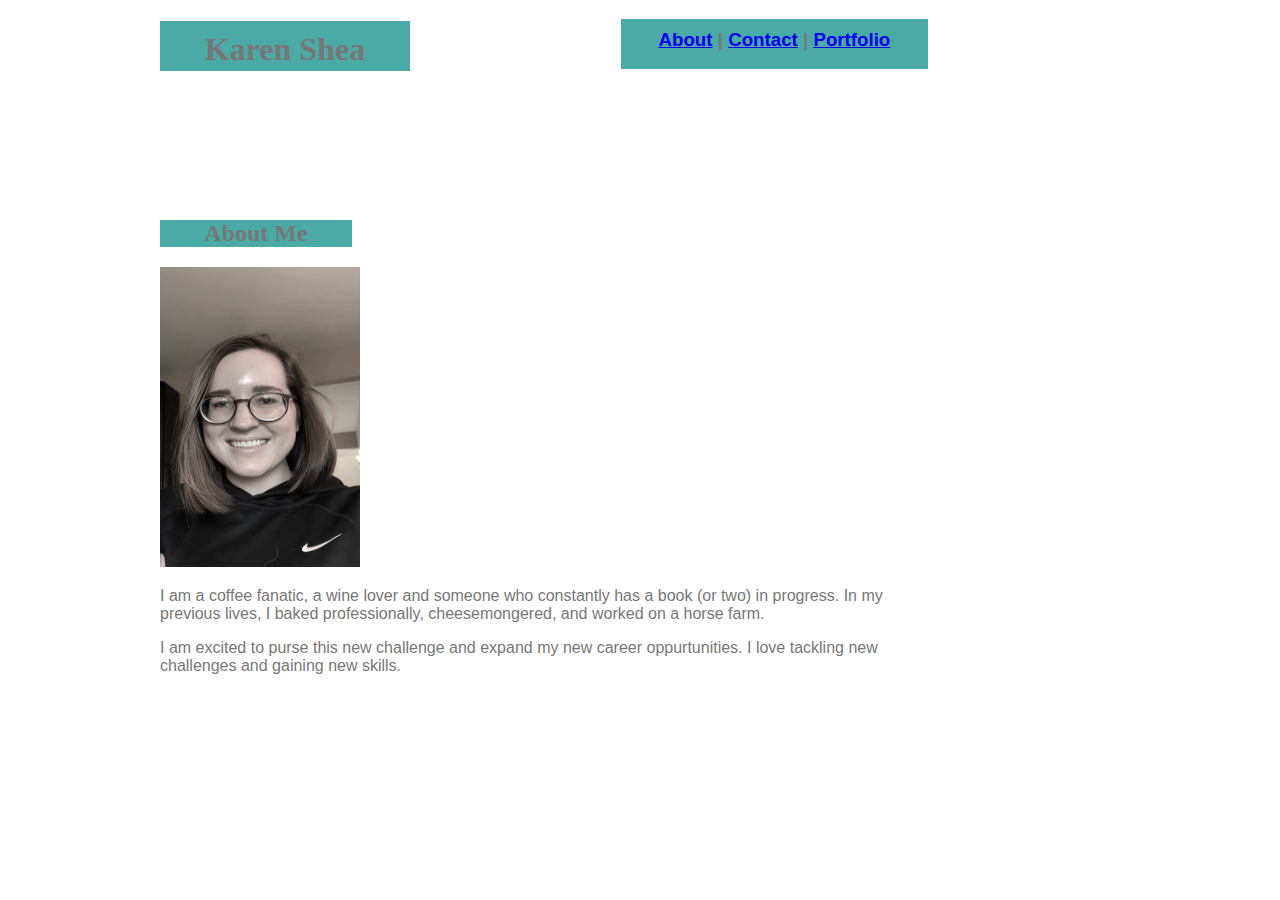
==== index.html @ fb951e01 "css/html updates" ====
<!DOCTYPE html>
<html>

<head>
    <meta charset="utf-8" />
    <meta http-equiv="X-UA-Compatible" content="IE=edge">
    <title>Karen Shea</title>
    <meta name="viewport" content="width=device-width, initial-scale=1">
    <link rel="stylesheet" href="assets/css/style.css">
    <script src="main.js"></script>

    <div class="header">
        <h1>Karen Shea</h1>
        <h3><a href="index.html" target="_self"> About</a> | <a href="contact.html" target="_blank"> Contact</a> | <a href="portfolio.html" target="_blank">Portfolio</a></h3>
    </div>
    
</head>

<div class="clearfix"></div>

<body style="background-image: /images/tiny-squares.jpg('tiny_squares')">
    <div id=h2>
        <h2>About Me</h2>
    </div>
    <img src="/images/IMG_5543.jpeg" alt="Profile Pic" style="width:200px;height:300px;">
        <div id="aboutme">
            <p>
                I am a coffee fanatic, a wine lover and someone who constantly has a book (or two) in progress. In my previous lives, I baked professionally, cheesemongered, and worked on a horse farm. 
            </p>
            <p>
                I am excited to purse this new challenge and expand my new career oppurtunities. I love tackling new challenges and gaining new skills. 
            </p>
        </div>
    
</body>
</html>
---- assets/css/style.css ----
*{
    box-sizing: border-box;
}

.header{
    height: 200px;
    width: 80%;

}

h1{
    font-family: 'Georgia', Times, Times New Roman, serif;
    height: 50px;
    width: 250px;
    padding: 10px;
    background: #ffffff;
    background-color:#4aaaa5;
    border-color: #cccccc;
    float: left;
    text-align: center;
}

h3{
    font-family: 'Arial', 'Helvetica Neue', Helvetica, sans-serif;
    background-color:#4aaaa5;
    float: right;
    height: 50px;
    width: 40%;
    padding: 10px;
    text-align: center;
}

#h2{
    font-family: 'Georgia', Times, Times New Roman, serif;
    background-color: #4aaaa5;
    width: 20%;
    text-align: center;
}

body{
    font-family: 'Arial', 'Helvetica Neue', Helvetica, sans-serif;
    color: #777;
    border-color: #dddddd;
    border: 10px;
    margin: 0 auto;
    width: 960px;
}

#aboutme{
    width: 80%;

}

.clearfix::after {
    content: "";
    clear: both;
    display: table;
}
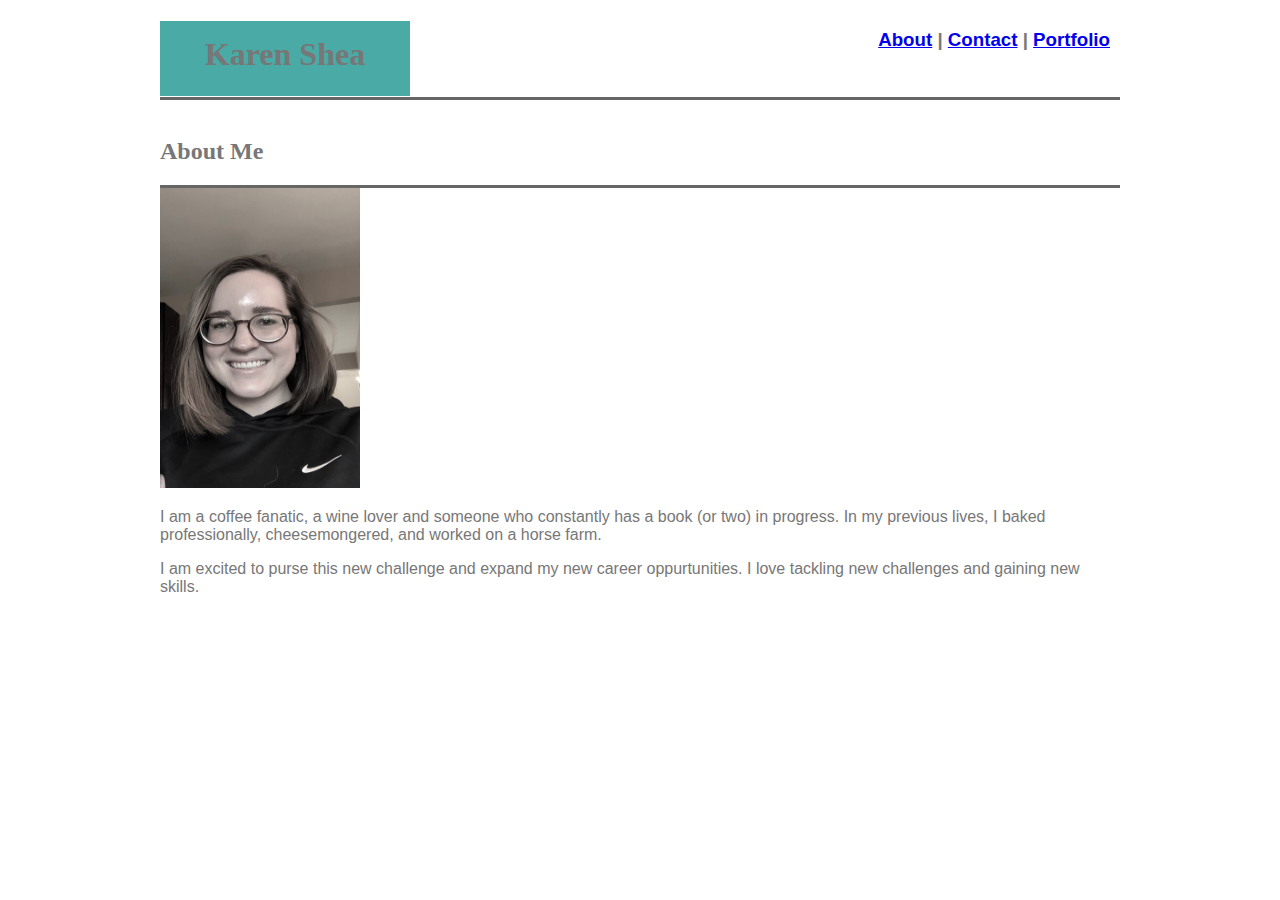
==== commit 4f8beb38: "css index.html changes" ====
--- a/index.html
+++ b/index.html
@@ -18,7 +18,7 @@
 
 <div class="clearfix"></div>
 
-<body style="background-image: /images/tiny-squares.jpg('tiny_squares')">
+<body style="background-image:/images/tiny-squares.jpg('tiny_squares')">
     <div id=h2>
         <h2>About Me</h2>
     </div>
--- a/assets/css/style.css
+++ b/assets/css/style.css
@@ -3,38 +3,39 @@
 }
 
 .header{
-    height: 200px;
-    width: 80%;
-
+    height: 100px;
+    width: 100%;
+    border-bottom-style: solid;
+    border-bottom-color: #666666;
 }
 
 h1{
     font-family: 'Georgia', Times, Times New Roman, serif;
-    height: 50px;
+    height: 75px;
     width: 250px;
-    padding: 10px;
+    padding: 15px;
     background: #ffffff;
     background-color:#4aaaa5;
     border-color: #cccccc;
     float: left;
-    text-align: center;
+    text-align: center;   
 }
 
 h3{
     font-family: 'Arial', 'Helvetica Neue', Helvetica, sans-serif;
-    background-color:#4aaaa5;
+    background-color: #ffffff;
     float: right;
-    height: 50px;
-    width: 40%;
     padding: 10px;
     text-align: center;
 }
 
 #h2{
     font-family: 'Georgia', Times, Times New Roman, serif;
-    background-color: #4aaaa5;
-    width: 20%;
-    text-align: center;
+    background-color: #ffffff;
+    width: 100%;
+    text-align: left;
+    border-bottom-style: solid;
+    border-bottom-color: #666666;
 }
 
 body{
@@ -47,8 +48,7 @@
 }
 
 #aboutme{
-    width: 80%;
-
+    font-family: 'Arial', 'Helvetica Neue', Helvetica, sans-serif;
 }
 
 .clearfix::after {
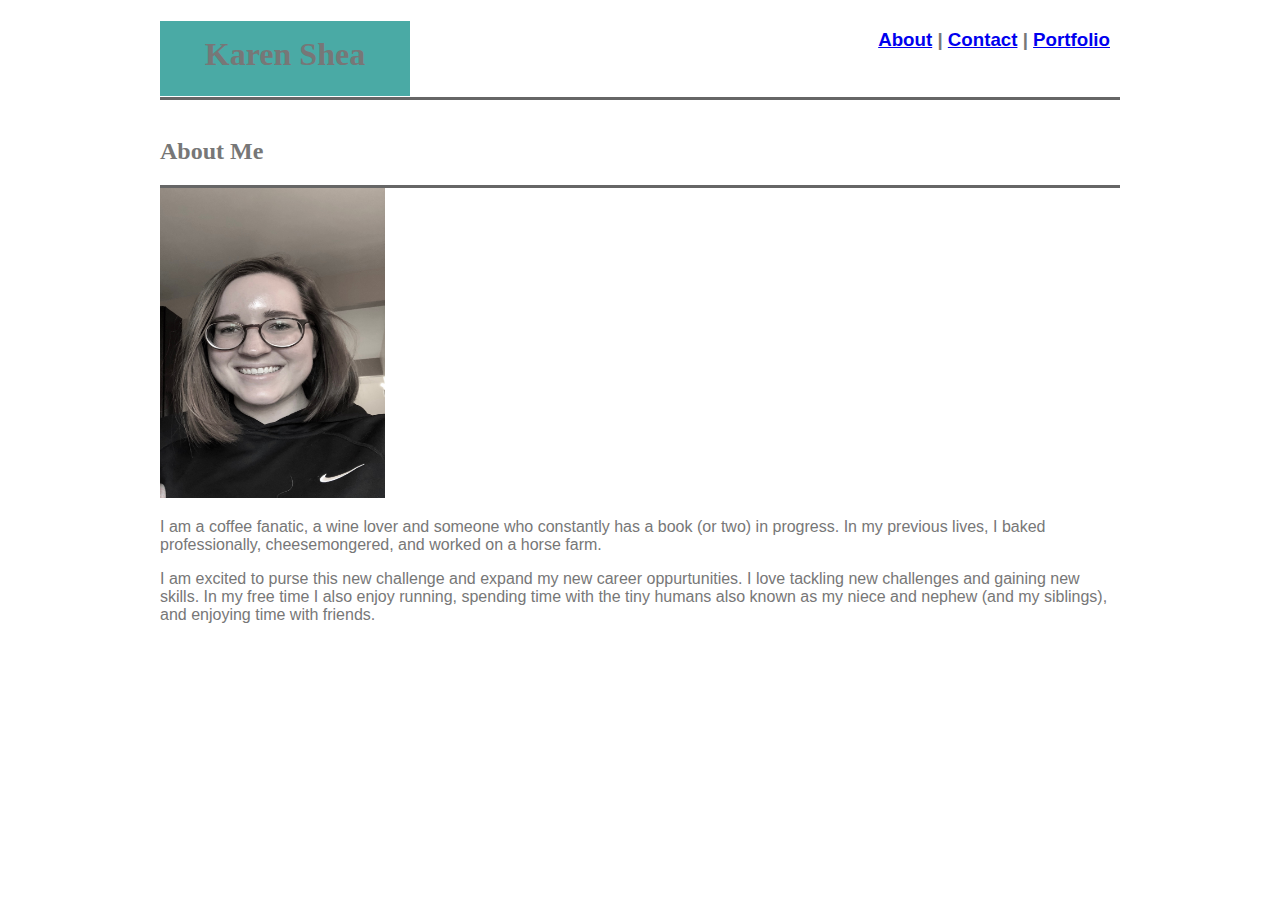
==== commit 60b4dcd5: "added more 'about me', edited html" ====
--- a/index.html
+++ b/index.html
@@ -7,7 +7,6 @@
     <title>Karen Shea</title>
     <meta name="viewport" content="width=device-width, initial-scale=1">
     <link rel="stylesheet" href="assets/css/style.css">
-    <script src="main.js"></script>
 
     <div class="header">
         <h1>Karen Shea</h1>
@@ -18,17 +17,17 @@
 
 <div class="clearfix"></div>
 
-<body style="background-image:/images/tiny-squares.jpg('tiny_squares')">
+<body>
     <div id=h2>
         <h2>About Me</h2>
     </div>
-    <img src="/images/IMG_5543.jpeg" alt="Profile Pic" style="width:200px;height:300px;">
+    <img src="./images/IMG_5543.jpeg" alt="Profile Pic" style="width:225px;height:310px;">
         <div id="aboutme">
             <p>
                 I am a coffee fanatic, a wine lover and someone who constantly has a book (or two) in progress. In my previous lives, I baked professionally, cheesemongered, and worked on a horse farm. 
             </p>
             <p>
-                I am excited to purse this new challenge and expand my new career oppurtunities. I love tackling new challenges and gaining new skills. 
+                I am excited to purse this new challenge and expand my new career oppurtunities. I love tackling new challenges and gaining new skills. In my free time I also enjoy running, spending time with the tiny humans also known as my niece and nephew (and my siblings), and enjoying time with friends.
             </p>
         </div>
     
--- a/assets/css/style.css
+++ b/assets/css/style.css
@@ -38,18 +38,33 @@
     border-bottom-color: #666666;
 }
 
+
 body{
     font-family: 'Arial', 'Helvetica Neue', Helvetica, sans-serif;
     color: #777;
+    background-image: url(./images/tiny-squares.jpg);
     border-color: #dddddd;
     border: 10px;
     margin: 0 auto;
     width: 960px;
 }
 
+.portfolio{
+    background-image: url(./images/tiny-squares.jpg);
+}
+
+.info{
+    background-image: url(./images/tiny-squares.jpg);
+}
+
 #aboutme{
     font-family: 'Arial', 'Helvetica Neue', Helvetica, sans-serif;
 }
+
+.info{
+float: left;
+}
+
 
 .clearfix::after {
     content: "";
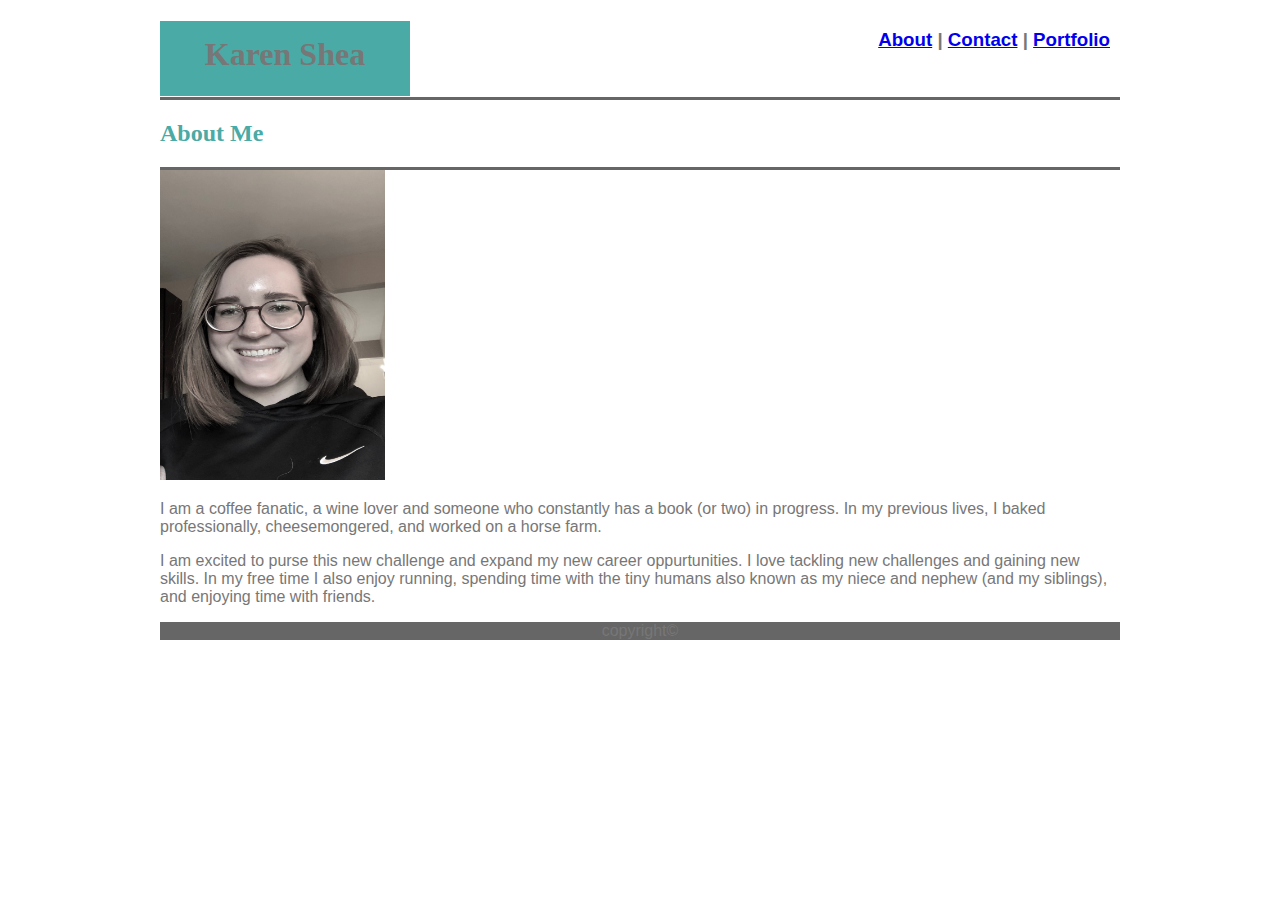
==== commit 367b1092: "Added footers, flex box" ====
--- a/index.html
+++ b/index.html
@@ -14,13 +14,14 @@
     </div>
     
 </head>
-
+<div class="content">
 <div class="clearfix"></div>
-
-<body>
     <div id=h2>
         <h2>About Me</h2>
     </div>
+<div class="me">
+<body>
+    
     <img src="./images/IMG_5543.jpeg" alt="Profile Pic" style="width:225px;height:310px;">
         <div id="aboutme">
             <p>
@@ -30,6 +31,11 @@
                 I am excited to purse this new challenge and expand my new career oppurtunities. I love tackling new challenges and gaining new skills. In my free time I also enjoy running, spending time with the tiny humans also known as my niece and nephew (and my siblings), and enjoying time with friends.
             </p>
         </div>
+    </div>
+    <div class="footer">
+        <p1>copyright©</p1>
+    </div>
     
 </body>
+</div>
 </html>--- a/assets/css/style.css
+++ b/assets/css/style.css
@@ -27,11 +27,15 @@
     float: right;
     padding: 10px;
     text-align: center;
+    color: #777777;
 }
+
+
 
 #h2{
     font-family: 'Georgia', Times, Times New Roman, serif;
     background-color: #ffffff;
+    color:#4aaaa5;
     width: 100%;
     text-align: left;
     border-bottom-style: solid;
@@ -47,6 +51,12 @@
     border: 10px;
     margin: 0 auto;
     width: 960px;
+    display: flex;
+    flex-direction: column;
+}
+
+.content{
+    flex: 1 0 auto;
 }
 
 .portfolio{
@@ -62,9 +72,23 @@
 }
 
 .info{
-float: left;
+    float: left;
 }
 
+#wireframe{
+    float: left;
+}
+
+.footer{
+    font-family: 'Arial', 'Helvetica Neue', Helvetica, sans-serif;
+    color: #777;
+    text-align: center;
+    background-color: #666666;
+    height: 125px:
+    border-top: 8px solid #4aaaa5;
+    flex-shrink: 0;
+   
+}
 
 .clearfix::after {
     content: "";
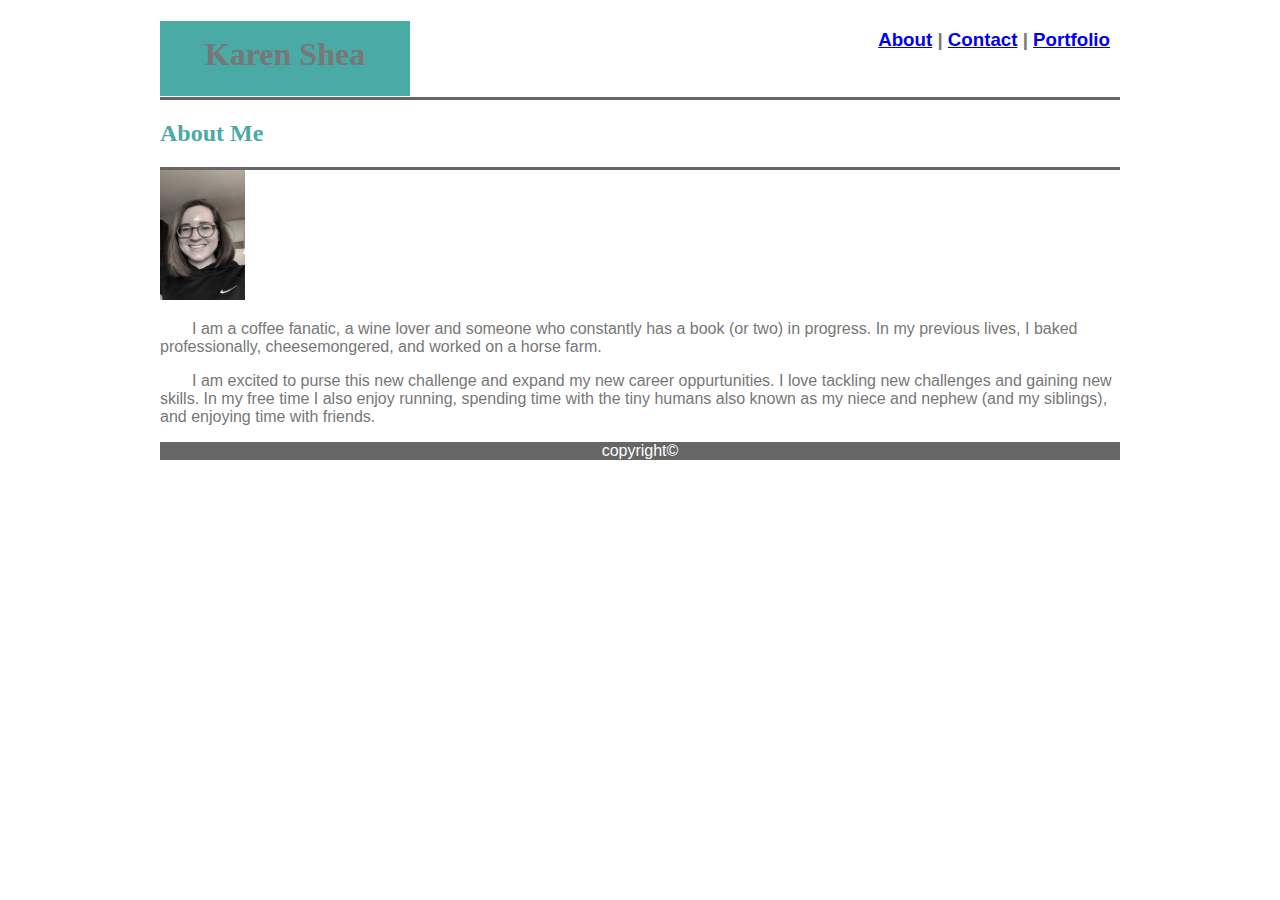
==== commit ab78ec52: "edited format" ====
--- a/index.html
+++ b/index.html
@@ -7,31 +7,34 @@
     <title>Karen Shea</title>
     <meta name="viewport" content="width=device-width, initial-scale=1">
     <link rel="stylesheet" href="assets/css/style.css">
+</head>
 
+<body>
     <div class="header">
         <h1>Karen Shea</h1>
         <h3><a href="index.html" target="_self"> About</a> | <a href="contact.html" target="_blank"> Contact</a> | <a href="portfolio.html" target="_blank">Portfolio</a></h3>
     </div>
     
-</head>
-<div class="content">
-<div class="clearfix"></div>
+    <div class="content">
+
+    <div class="clearfix"></div>
     <div id=h2>
         <h2>About Me</h2>
     </div>
-<div class="me">
-<body>
     
-    <img src="./images/IMG_5543.jpeg" alt="Profile Pic" style="width:225px;height:310px;">
-        <div id="aboutme">
-            <p>
-                I am a coffee fanatic, a wine lover and someone who constantly has a book (or two) in progress. In my previous lives, I baked professionally, cheesemongered, and worked on a horse farm. 
-            </p>
-            <p>
-                I am excited to purse this new challenge and expand my new career oppurtunities. I love tackling new challenges and gaining new skills. In my free time I also enjoy running, spending time with the tiny humans also known as my niece and nephew (and my siblings), and enjoying time with friends.
-            </p>
-        </div>
+    <div class="me">
+        <img src="./images/IMG_5543.jpeg" alt="Profile Pic" style="width:85px;height:130px;">
+        
+            <div id="aboutme">
+                <p>
+                    I am a coffee fanatic, a wine lover and someone who constantly has a book (or two) in progress. In my previous lives, I baked professionally, cheesemongered, and worked on a horse farm. 
+                </p>
+                <p>
+                    I am excited to purse this new challenge and expand my new career oppurtunities. I love tackling new challenges and gaining new skills. In my free time I also enjoy running, spending time with the tiny humans also known as my niece and nephew (and my siblings), and enjoying time with friends.
+                </p>
+            </div>
     </div>
+    
     <div class="footer">
         <p1>copyright©</p1>
     </div>
--- a/assets/css/style.css
+++ b/assets/css/style.css
@@ -30,8 +30,6 @@
     color: #777777;
 }
 
-
-
 #h2{
     font-family: 'Georgia', Times, Times New Roman, serif;
     background-color: #ffffff;
@@ -42,7 +40,7 @@
     border-bottom-color: #666666;
 }
 
-
+/* still having issues having the background image show up*/
 body{
     font-family: 'Arial', 'Helvetica Neue', Helvetica, sans-serif;
     color: #777;
@@ -69,6 +67,7 @@
 
 #aboutme{
     font-family: 'Arial', 'Helvetica Neue', Helvetica, sans-serif;
+    text-indent: 2em;
 }
 
 .info{
@@ -79,15 +78,15 @@
     float: left;
 }
 
+/* made the footer flex box but now the height won't change */
 .footer{
     font-family: 'Arial', 'Helvetica Neue', Helvetica, sans-serif;
-    color: #777;
+    color: white;
     text-align: center;
     background-color: #666666;
     height: 125px:
     border-top: 8px solid #4aaaa5;
-    flex-shrink: 0;
-   
+    flex-shrink: 1;
 }
 
 .clearfix::after {
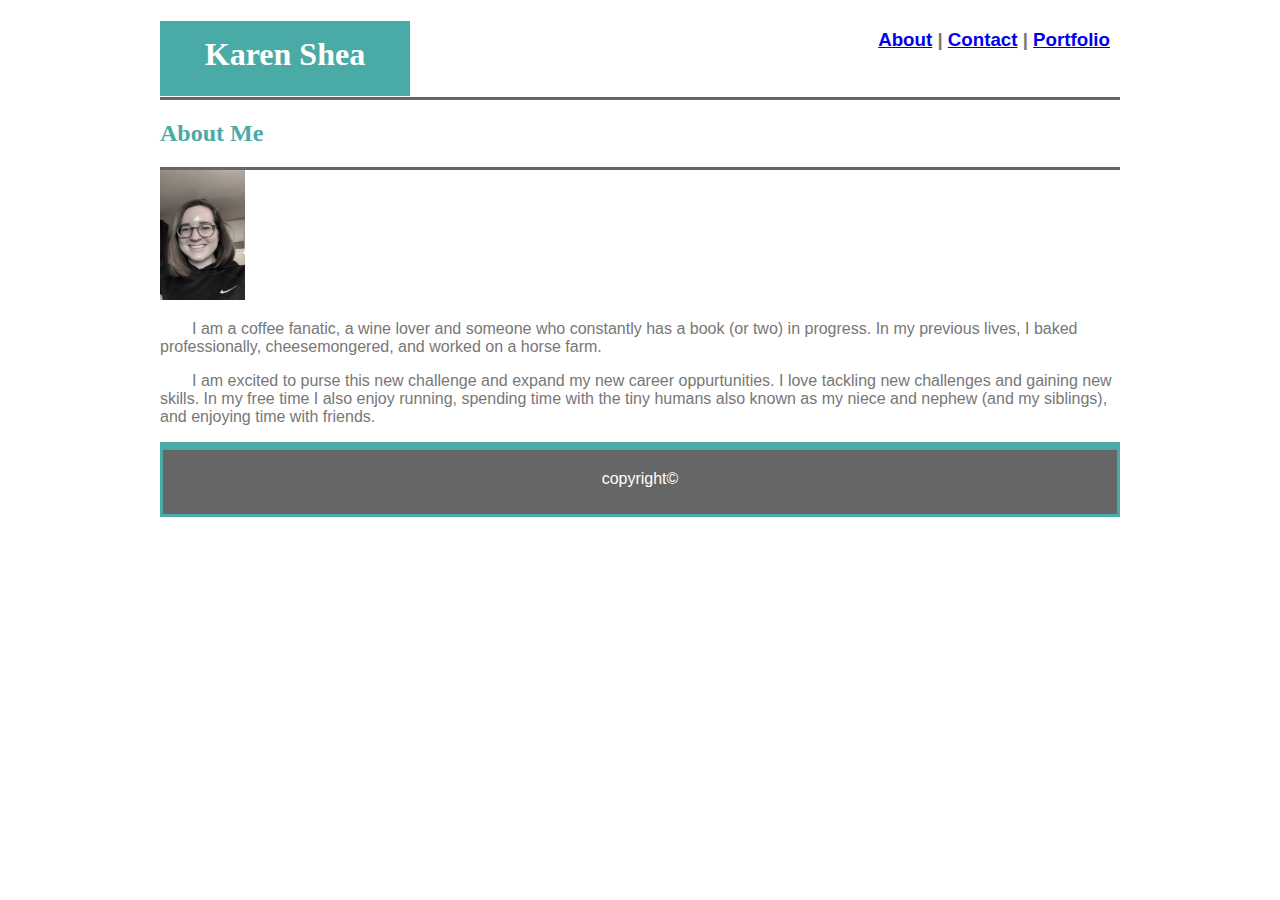
==== commit 8001eb33: "styling, touch ups, etc" ====
--- a/index.html
+++ b/index.html
@@ -15,25 +15,26 @@
         <h3><a href="index.html" target="_self"> About</a> | <a href="contact.html" target="_blank"> Contact</a> | <a href="portfolio.html" target="_blank">Portfolio</a></h3>
     </div>
     
+    <div class="clearfix"></div>
+
     <div class="content">
 
-    <div class="clearfix"></div>
-    <div id=h2>
-        <h2>About Me</h2>
-    </div>
+        <div class="header2">
+            <h2>About Me</h2>
+        </div>
     
-    <div class="me">
-        <img src="./images/IMG_5543.jpeg" alt="Profile Pic" style="width:85px;height:130px;">
+        <div class="me">
+            <img src="./images/IMG_5543.jpeg" alt="Profile Pic" style="width:85px;height:130px;">
         
-            <div id="aboutme">
-                <p>
-                    I am a coffee fanatic, a wine lover and someone who constantly has a book (or two) in progress. In my previous lives, I baked professionally, cheesemongered, and worked on a horse farm. 
-                </p>
-                <p>
-                    I am excited to purse this new challenge and expand my new career oppurtunities. I love tackling new challenges and gaining new skills. In my free time I also enjoy running, spending time with the tiny humans also known as my niece and nephew (and my siblings), and enjoying time with friends.
-                </p>
-            </div>
-    </div>
+                <div id="aboutme">
+                    <p>
+                        I am a coffee fanatic, a wine lover and someone who constantly has a book (or two) in progress. In my previous lives, I baked professionally, cheesemongered, and worked on a horse farm. 
+                    </p>
+                    <p>
+                        I am excited to purse this new challenge and expand my new career oppurtunities. I love tackling new challenges and gaining new skills. In my free time I also enjoy running, spending time with the tiny humans also known as my niece and nephew (and my siblings), and enjoying time with friends.
+                    </p>
+                </div>
+        </div>
     
     <div class="footer">
         <p1>copyright©</p1>
--- a/assets/css/style.css
+++ b/assets/css/style.css
@@ -5,6 +5,7 @@
 .header{
     height: 100px;
     width: 100%;
+    color:white;
     border-bottom-style: solid;
     border-bottom-color: #666666;
 }
@@ -30,7 +31,7 @@
     color: #777777;
 }
 
-#h2{
+.header2{
     font-family: 'Georgia', Times, Times New Roman, serif;
     background-color: #ffffff;
     color:#4aaaa5;
@@ -44,8 +45,9 @@
 body{
     font-family: 'Arial', 'Helvetica Neue', Helvetica, sans-serif;
     color: #777;
-    background-image: url(./images/tiny-squares.jpg);
     border-color: #dddddd;
+    background-image: url("./images/tiny-squares.jpg");
+    background-color:#ffffff;
     border: 10px;
     margin: 0 auto;
     width: 960px;
@@ -57,12 +59,22 @@
     flex: 1 0 auto;
 }
 
+.info{
+    background-image: url(./images/tiny-squares.jpg);
+    font-family: 'Arial', 'Helvetica Neue', Helvetica, sans-serif;
+    color: #777;
+}
+
+/*styling isn't affecting the button and I can't figure out why*/
+.button {
+    border: solid;
+    /*background-color:#4aaaa5; - is changing all background in that row not just the button*/
+    color:white;
+}
 .portfolio{
     background-image: url(./images/tiny-squares.jpg);
-}
-
-.info{
-    background-image: url(./images/tiny-squares.jpg);
+    font-family: 'Arial', 'Helvetica Neue', Helvetica, sans-serif;
+    color: #777;
 }
 
 #aboutme{
@@ -74,18 +86,60 @@
     float: left;
 }
 
-#wireframe{
+.wireframe{
     float: left;
+    padding: 10px 10px 10px 10px;
+    position: relative;
 }
 
-/* made the footer flex box but now the height won't change */
+.lorem{
+    float: left;
+    padding: 10px 10px 10px 10px;
+    position: relative;
+}
+
+.lorem2{
+    float: left;
+    padding: 10px 10px 10px 10px;
+    position: relative;
+}
+
+.lorem3{
+    float: left;
+    padding: 10px 10px 10px 10px;
+    position: relative;
+}
+
+.lorem4{
+    float: left;
+    padding: 10px 10px 10px 10px;
+    position: relative;
+}
+
+.text-block{
+    background-color: #4aaaa5;
+    font-family:'Arial', 'Helvetica Neue', Helvetica, sans-serif;
+    color: white;
+    font-size: 10px;
+    width: 250px;
+    text-align: center;
+    position: absolute;
+    bottom: 10px;
+}
+
+
 .footer{
     font-family: 'Arial', 'Helvetica Neue', Helvetica, sans-serif;
     color: white;
+    float:left;
+    width: 100%;
     text-align: center;
+    border-top:8px;
+    border-style: solid;
+    border-color:#4aaaa5;
     background-color: #666666;
-    height: 125px:
-    border-top: 8px solid #4aaaa5;
+    padding:20px;
+    height: 75px;
     flex-shrink: 1;
 }
 
